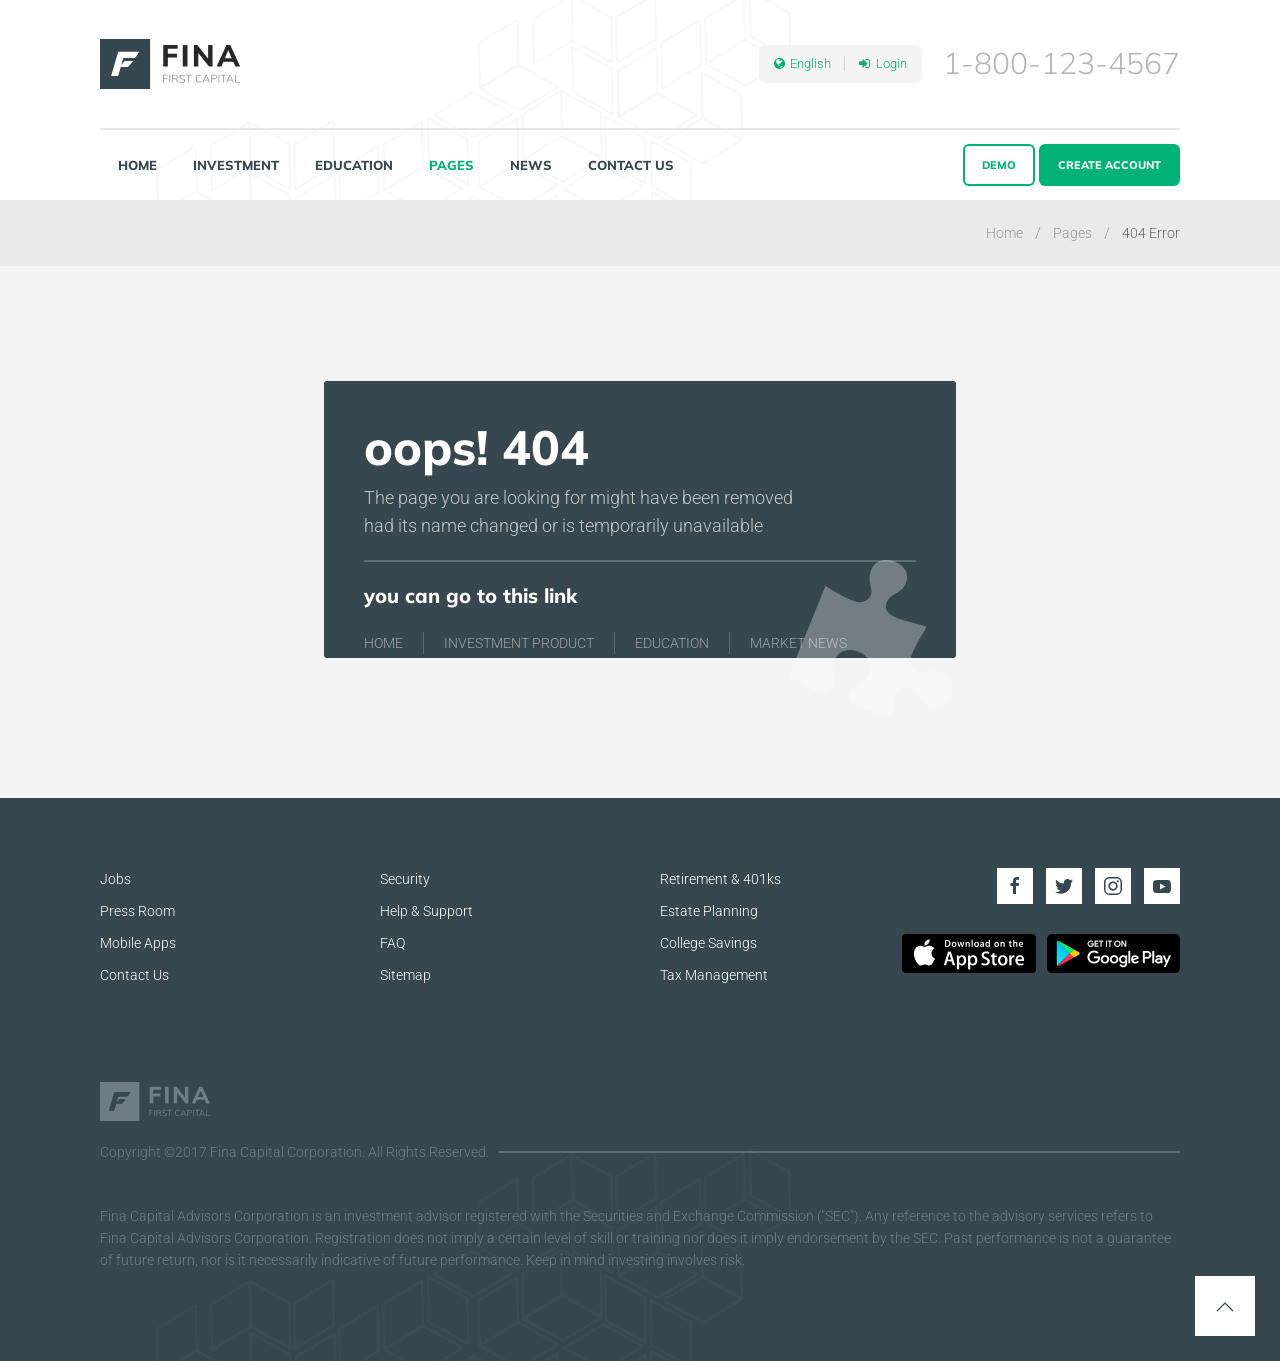
==== 404-error.html @ fc056fff "updt" ====
<!DOCTYPE html>
<html lang="en-gb" dir="ltr">

<head>
    <!-- Standard Meta -->
    <meta charset="utf-8">
    <meta name="format-detection" content="telephone=no" />
    <meta name="viewport" content="width=device-width, initial-scale=1">
    <!-- Site Properties -->
    <title>Fina - Financial HTML5 Template</title>
    <link rel="shortcut icon" href="images/favicon.ico" type="image/x-icon">
    <link rel="apple-touch-icon-precomposed" href="images/apple-touch-icon.png">
    <!-- Google Fonts -->
    <link href="https://fonts.googleapis.com/css?family=Muli:300,800" rel="stylesheet">
    <link href="https://fonts.googleapis.com/css?family=Roboto:300,400" rel="stylesheet">
    <!-- CSS -->
    <link rel="stylesheet" href="css/uikit.min.css">
    <link rel="stylesheet" href="css/style.css">
    <link rel="stylesheet" href="css/components/font-awesome.css"> </head>

<body>
    <header>
        <div class="uk-container">
            <div class="uk-grid">
                <div class="uk-width-2-5@l uk-width-1-3@m uk-width-1-4@s">
                    <!-- logo header begin -->
                    <div id="header-logo">
                        <a class="uk-logo" href="index.html"><img src="images/logo_header.svg" alt="fina finance" /></a>
                    </div>
                    <!-- logo header end -->
                </div>
                <div class="uk-width-3-5@l uk-width-2-3@m uk-width-3-4@s uk-visible@m">
                    <div class="uk-grid">
                        <div class="uk-width-1-2">
                            <div class="idz-mini-nav uk-align-right">
                                <form class="uk-display-inline">
                                    <div data-uk-form-custom="target: > * > span:last-child">
                                        <select>
                                            <option value="1">English</option>
                                            <option value="2">Indonesia</option>
                                        </select>
                                        <span>
                                            <span class="idz-globe"><i class="fa fa-globe"></i></span>
                                            <span></span>
                                        </span>
                                    </div>
                                </form> <a class="uk-button uk-display-inline" href=""><i class="fa fa-sign-in"></i>&nbsp; Login</a>
                            </div>
                        </div>
                        <div class="uk-width-1-2 phone-number">
                            <h2 class="uk-align-right">1-800-123-4567</h2>
                        </div>
                    </div>
                </div>
                <div class="uk-width-1-1">
                    <hr>
                    <!-- Main navigation begin -->
                    <nav class="uk-navbar-container uk-visible@m" data-uk-navbar style="z-index: 980;" data-uk-sticky="animation: uk-animation-slide-top; cls-active: uk-sticky; cls-inactive: uk-navbar-container; bottom: #offset">
                        <div class="uk-navbar-left">
                            <ul class="uk-navbar-nav">
                                <li> <a href="index.html">Home</a>
                                    <div class="uk-navbar-dropdown">
                                        <ul class="uk-nav uk-navbar-dropdown-nav idz-dropdown-nopadding">
                                            <li><a href="index-layout2.html">Homepage 2</a></li>
                                            <li><a href="index-layout3.html">Homepage 3</a></li>
                                            <li><a href="index-layout4.html">Homepage 4</a></li>
                                        </ul>
                                    </div>
                                </li>
                                <li><a href="investment.html">Investment</a></li>
                                <li><a href="education.html">Education</a></li>
                                <li class="uk-active"> <a href="">Pages</a>
                                    <div class="uk-navbar-dropdown uk-navbar-dropdown-width-2">
                                        <div class="uk-navbar-dropdown-grid uk-child-width-1-2" data-uk-grid>
                                            <div>
                                                <ul class="uk-nav uk-navbar-dropdown-nav">
                                                    <li class="uk-nav-header">Example Pages</li>
                                                    <li><a href="about.html">About Us</a></li>
                                                    <li><a href="team.html">Our Team</a></li>
                                                    <li><a href="testimonials.html">Testimonials</a></li>
                                                    <li><a href="faq.html">FAQ</a></li>
                                                    <li><a href="sitemap.html">Sitemap</a></li>
                                                    <li class="uk-active"><a href="404-error.html">404 Error</a></li>
                                                </ul>
                                            </div>
                                            <div>
                                                <ul class="uk-nav uk-navbar-dropdown-nav">
                                                    <li class="uk-nav-header">Element</li>
                                                    <li><i class="fa fa-columns"></i><a href="column-table.html">Column &amp; Table</a></li>
                                                    <li><i class="fa fa-list-ol"></i><a href="button-list.html">Button &amp; List</a></li>
                                                    <li><i class="fa fa-font"></i><a href="typography.html">Typography</a></li>
                                                    <li><i class="fa fa-clone"></i><a href="card-hero.html">Card &amp; Hero Box</a></li>
                                                    <li><i class="fa fa-folder-open-o"></i><a href="tab-accordion.html">Tab &amp; Accordion</a></li>
                                                    <li><i class="fa fa-refresh"></i><a href="alert-progress.html">Alert &amp; Progress</a></li>
                                                </ul>
                                            </div>
                                        </div>
                                    </div>
                                </li>
                                <li><a href="news.html">News</a></li>
                                <li><a href="contact.html">Contact Us</a></li>
                            </ul>
                        </div>
                        <div class="uk-navbar-right uk-visible@l">
                            <div data-uk-margin> <a class="uk-button uk-button-default" href="">Demo</a> <a class="uk-button uk-button-primary" href="">Create Account</a> </div>
                        </div>
                    </nav>
                    <!-- Main navigation end -->
                    <!-- Mobile navigation begin -->
                    <a class="uk-button uk-align-center idz-mobile-nav uk-hidden@m" href="#modal-full" data-uk-icon="icon: menu" data-uk-toggle>Menu</a>
                    <div id="modal-full" class="uk-modal-full" data-uk-modal>
                        <div class="uk-modal-dialog">
                            <button class="uk-modal-close-full uk-close-large" type="button" data-uk-close></button>
                            <div data-uk-height-viewport>
                                <div class="uk-position-cover uk-overlay uk-overlay-primary uk-flex uk-flex-center uk-flex-middle">
                                    <ul class="uk-nav-primary uk-nav-parent-icon" data-uk-nav>
                                        <li class="uk-parent"> <a href="#">Home</a>
                                            <ul class="uk-nav-sub">
                                                <li><a href="index.html">Homepage 1</a></li>
                                                <li><a href="index-layout2.html">Homepage 2</a></li>
                                                <li><a href="index-layout3.html">Homepage 3</a></li>
                                                <li><a href="index-layout4.html">Homepage 4</a></li>
                                            </ul>
                                        </li>
                                        <li><a href="investment.html">Investment</a></li>
                                        <li><a href="education.html">Education</a></li>
                                        <li class="uk-active uk-parent"> <a href="#">Pages</a>
                                            <ul class="uk-nav-sub">
                                                <li><a href="about.html">About Us</a></li>
                                                <li><a href="team.html">Our Team</a></li>
                                                <li><a href="testimonials.html">Testimonials</a></li>
                                                <li><a href="faq.html">FAQ</a></li>
                                                <li><a href="sitemap.html">Sitemap</a></li>
                                                <li><a href="404-error.html">404 Error</a></li>
                                            </ul>
                                        </li>
                                        <li><a href="news.html">News</a></li>
                                        <li><a href="contact.html">Contact</a></li>
                                    </ul>
                                </div>
                            </div>
                        </div>
                    </div>
                    <!-- Mobile navigation end -->
                </div>
            </div>
        </div>
    </header>
    <section id="pagetitle-container">
        <div class="uk-container">
            <div class="uk-grid">
                <div class="uk-width-1-1">
                    <!-- Breadcrumb begin -->
                    <ul class="uk-breadcrumb uk-margin-top uk-float-right">
                        <li><a href="#">Home</a></li>
                        <li><a href="#">Pages</a></li>
                        <li><a href="#">404 Error</a></li>
                    </ul>
                    <!-- Breadcrumb end -->
                </div>
            </div>
        </div>
    </section>
    <section class="uk-margin-large-bottom">
        <div class="uk-container">
            <div class="uk-grid">
                <div class="uk-width-3-5@l uk-width-3-5@m uk-width-1-1@s uk-align-center uk-margin-large-top uk-margin-large-bottom">
                    <div class="uk-card uk-card-secondary uk-card-body idz-404-background">
                        <h1 class="uk-heading-primary uk-margin-remove-bottom">oops! 404</h1>
                        <p class="uk-text-lead uk-margin-small-top">The page you are looking for might have been removed
                            <br/>had its name changed or is temporarily unavailable</p>
                        <hr/>
                        <h4 class="uk-margin-remove-top">you can go to this link</h4>
                        <ul class="uk-subnav uk-subnav-divider" data-uk-margin>
                            <li><a href="#">Home</a></li>
                            <li><a href="#">Investment Product</a></li>
                            <li><a href="#">Education</a></li>
                            <li><a href="#">Market News</a></li>
                        </ul>
                    </div>
                </div>
            </div>
        </div>
    </section>
    <footer>
        <div class="uk-container uk-light">
            <div class="uk-grid uk-margin-large-top">
                <div class="uk-width-1-4@l uk-width-1-5@m uk-width-1-3@s">
                    <ul class="uk-list">
                        <li><a href="#">Jobs</a></li>
                        <li><a href="#">Press Room</a></li>
                        <li><a href="#">Mobile Apps</a></li>
                        <li><a href="#">Contact Us</a></li>
                    </ul>
                </div>
                <div class="uk-width-1-4@l uk-width-1-5@m uk-width-1-3@s">
                    <ul class="uk-list">
                        <li><a href="#">Security</a></li>
                        <li><a href="#">Help &amp; Support</a></li>
                        <li><a href="#">FAQ</a></li>
                        <li><a href="#">Sitemap</a></li>
                    </ul>
                </div>
                <div class="uk-width-1-4@l uk-width-1-5@m uk-width-1-3@s">
                    <ul class="uk-list">
                        <li><a href="#">Retirement &amp; 401ks</a></li>
                        <li><a href="#">Estate Planning</a></li>
                        <li><a href="#">College Savings</a></li>
                        <li><a href="#">Tax Management</a></li>
                    </ul>
                </div>
                <div class="uk-width-1-4@l uk-width-2-5@m uk-width-1-1@s">
                    <div class="uk-align-right idz-footer-adjust">
                        <a href="" class="uk-icon-button uk-margin-small-right" data-uk-icon="icon: facebook"></a>
                        <a href="" class="uk-icon-button  uk-margin-small-right" data-uk-icon="icon: twitter"></a>
                        <a href="" class="uk-icon-button  uk-margin-small-right" data-uk-icon="icon: instagram"></a>
                        <a href="" class="uk-icon-button" data-uk-icon="icon: youtube"></a>
                    </div>
                    <div class="idz-footer-download uk-visible@m">
                        <a href=""><img src="images/download_apple.png" alt=""></a>
                        <a href=""><img src="images/download_google.png" alt=""></a>
                    </div>
                </div>
                <div class="uk-width-1-1 uk-margin-large-top uk-margin-large-bottom">
                    <!-- logo footer begin -->
                    <div id="footer-logo">
                        <a class="uk-logo" href="index.html"><img src="images/logo_footer.svg" alt="fina finance" /></a>
                        <p><span>Copyright ©2017 Fina Capital Corporation. All Rights Reserved.</span></p>
                    </div>
                    <!-- logo footer end -->
                    <hr>
                    <div class="uk-margin-small-top">
                        <p>Fina Capital Advisors Corporation is an investment advisor registered with the Securities and Exchange Commission ("SEC"). Any reference to the advisory services refers to Fina Capital Advisors Corporation. Registration does not imply a certain level of skill or training nor does it imply endorsement by the SEC.​ Past performance is not a guarantee of future return, nor is it necessarily indicative of future performance. Keep in mind investing involves risk.</p>
                    </div>
                </div>
            </div>
        </div>
        <a class="uk-inline" href="#" data-uk-totop data-uk-scroll data-uk-scrollspy="cls: uk-animation-fade; hidden: true; offset-top: 100px; repeat: true"></a>
    </footer>
    <!-- Javascript -->
    <script src="js/jquery.js"></script>
    <script src="js/uikit.min.js"></script>
    <script src="js/uikit-icons.min.js"></script>
    <script src="js/config.js"></script>
</body>

</html>
---- css/style.css ----
/* ------------------------------------------------------------------
 * Indonez      : Fina - HTML Template
 * File         : style.css
 * Version      : 1.0
 * Author       : indonez - team
 * Author URI   : http://indonez.com
 *
 * Indonez Copyright 2015 All Rights Reserved.
 * ------------------------------------------------------------------ */

@import "mediaquery.css";

/* ------------------------------------------------------------------
   
[Table of contents]
    1. element
        1.1. global
        1.2. typhography
        1.3. header
        1.4. mainmenu
    1.5. slideshow
    2. uikit override
        2.1. uikit global
        2.2. uikit uikit typography
        2.3. uikit button
        2.4. uikit card
        2.5. uikit form
        2.6. uikit label
        2.7. uikit pagination        
        2.8. uikit breadcrumb
        2.9. uikit accordion
        2.10. uikit alert
        2.11. uikit dropcap
        2.12. uikit list
        2.13. uikit comment
        2.14. uikit progress
        2.15. uikit tab
        2.16. uikit table
    3. idz style
        3.1. idz global
        3.2. idz tab
        3.3. idz progress
        3.4. idz mobile menu
        3.5. idz stock ticker
        3.6. idz invest content
        3.7. idz resources content
        3.8. idz platform icon
        3.9. idz award logo and rating
        3.10. idz icon wrap
        3.11. idz badge
        3.12. idz stock card
        3.13. idz stock fee
        3.14. idz hero image
        3.15. idz custom backgroun
        3.16. idz article
        3.17. idz 404 content
        3.18. idz line chart
        3.13. idz stock fee
        3.19. idz testimonial
        3.20. idz education
        3.21. idz contact
        3.21. idz widget
    4. footer

------------------------------------------------------------------ */


/* [ 1.1. global ] */

body {
    background: #f4f4f4;
    font-family: 'Roboto', sans-serif;
    font-weight: 300;
    font-size: 15px;
    line-height: 26px;
    color: #788084
}

a,
.uk-link {
    color: #b4b4b4;
}

a:hover,
.uk-link:hover {
    color: #00b276 !important;
}

hr {
    border-top: 2px solid #e6e6e6;
}

pre {
    padding: 10px 15px;
    background: #f3f3f3 url(../images/pre_bg.gif) repeat 0 -9px;
    border: 1px solid #e8e8e8;
    border-radius: 4px;
    font: 12px / 18px Consolas, monospace, serif;
    color: #969696;
    word-break: break-all;
    word-wrap: break-word;
    white-space: pre;
    white-space: pre-wrap
}

audio {
    padding: 30px 0;
}


/* [ 1.2. typhography ] */

h1,
h2,
h3,
h4,
h5,
h6 {
    font-family: 'Muli', sans-serif;
    font-weight: 800;
    color: #37474f
}

h6,
.uk-h6 {
    font-size: 13px;
}

h6.uk-text-muted {
    color: #788084 !important;
}

.uk-heading-primary {
    font-size: 48px;
}

blockquote {
    margin: 0 0 5px 0 !important;
    font-size: 15px;
    line-height: 26px;
    color: #788084;
}

blockquote footer {
    background: none !important;
}


/* [ 1.3. header ] */

header {
    background: #fff url(../images/header_ornament.png) no-repeat 24% 0;
    padding-top: 39px;
}

header hr {
    position: relative;
    top: 39px;
}

#header-logo {
    width: 140px;
    position: relative;
    z-index: 999;
}

#header-logo2 {
    width: 50px;
    background: #fff;
    position: relative;
    z-index: 999;
}

header .phone-number h2 {
    color: #b6b6b6;
    font-size: 30px;
    font-weight: 300;
    margin-top: 5px;
}

.idz-mini-nav {
    font-size: 13px;
    padding: 0px 10px 0px 15px;
    background: #f4f4f4;
    border-radius: 6px;
    position: relative;
    top: 6px;
    right: -78px;
    color: #00b276;
}

.idz-mini-nav select {
    font-family: 'Roboto', sans-serif;
    font-size: 14px;
    border-right: 1px solid #ccc;
    padding: 0 8px;
}

.idz-mini-nav span.idz-globe {
    position: relative;
    margin-right: 2px;
    top: 0px;
}

.idz-mini-nav .uk-button {
    font-family: 'Roboto', sans-serif;
    font-weight: 300;
    font-size: 13px;
    border-left: 1px solid #d2d2d2;
    margin-left: 10px;
    padding: 0 5px 0 14px;
    text-transform: capitalize;
}

.idz-mini-nav .uk-button:hover {
    color: #00b276;
}

.idz-header-alt {
    background: transparent !important;
    margin-bottom: -200px
}

#pagetitle-container {
    height: 66px;
    background: #eaeaea;
}


/* [ 1.4. mainmenu ] */

header .uk-navbar-container:not(.uk-navbar-transparent) {
    background: transparent !important;
    margin-top: 39px;
}

header .uk-navbar-nav>li>a {
    padding: 22px 18px;
}

header .uk-navbar-nav>li>a:active,
header .uk-navbar-nav>li.uk-active>a {
    color: #00b276;
}

header .uk-navbar-nav>li>a {
    font-family: 'Muli', sans-serif;
    font-weight: 800;
    font-size: 13px;
    height: auto;
    color: #37474f;
}

header .uk-navbar-nav>li:hover>a,
header .uk-navbar-nav>li>a:focus,
header .uk-navbar-nav>li>a.uk-open {
    color: #00b276;
}

header .uk-navbar-right>ul li:last-child>a {
    padding-right: 0px;
}

header .uk-navbar-right div a.uk-button-primary:hover,
header .uk-navbar-right div a.uk-button-secondary:hover,
header .uk-navbar-right div a.uk-button-danger:hover {
    color: #fff !important;
}

.idz-dropdown-nopadding {
    margin-top: -14px;
    margin-bottom: -14px;
}

.uk-navbar-dropdown {
    background: #37474f;
    margin-top: -20px;
    padding: 25px 25px 28px 25px;
}

.uk-navbar-dropdown-grid> :not(.uk-first-column)::before {
    border-left: 1px solid #556269;
}

.uk-navbar-dropdown-grid.uk-grid-stack>.uk-grid-margin::before {
    border-top: 1px solid #556269;
}

header .uk-navbar-nav>li .uk-navbar-dropdown ul li>a {
    padding: 5px 0px;
    font-family: 'Muli', sans-serif;
    font-size: 14px;
    font-weight: normal;
    color: #afb5b9;
}

header .uk-navbar-nav>li .uk-navbar-dropdown ul li>a:hover,
header .uk-navbar-nav>li .uk-navbar-dropdown ul li.uk-active a,
header .uk-navbar-nav>li .uk-navbar-dropdown ul li.uk-active i,
header .uk-navbar-nav>li .uk-navbar-dropdown ul li:hover i {
    color: #fff !important;
}

.uk-navbar-dropdown ul li.uk-nav-header {
    font-family: 'Muli', sans-serif;
    font-weight: 800;
    font-size: 13px;
    color: #fff;
}

.uk-navbar-dropdown ul li i {
    width: 14px;
    margin: 10px 10px 0 0;
    color: #afb5b9;
    float: left;
}

.uk-sticky,
.uk-sticky2 {
    width: 100% !important;
    background: #fff !important;
    left: 0% !important;
}

.uk-sticky .uk-navbar-left:before,
.uk-sticky2 .uk-navbar-right:before {
    width: 70px;
    height: 70px;
    background-image: url(../images/logos/bibaabo_brand_mark.png) center;
    content: "";
}

.uk-sticky .uk-navbar-right:after {
    width: 18px;
    content: "";
}

.uk-sticky2 .uk-navbar-right {
    margin-left: 0px !important;
}

.uk-sticky2 .uk-navbar-right>ul li>a {
    color: #37474f !important;
}

.uk-sticky2 .uk-navbar-right>ul li:hover>a,
.uk-sticky2 .uk-navbar-right>ul li>a:active,
.uk-sticky2 .uk-navbar-right>ul li.uk-active>a {
    color: #00b276 !important;
}

.uk-sticky2 .uk-navbar-dropdown {
    top: 90px !important;
}

.uk-sticky2 .uk-navbar-nav>li .uk-navbar-dropdown ul li>a {
    color: #afb5b9 !important;
}

.uk-sticky2 .uk-navbar-nav>li .uk-navbar-dropdown ul li>a:hover,
.uk-sticky2 .uk-navbar-nav>li .uk-navbar-dropdown ul li.uk-active a,
.uk-sticky2 .uk-navbar-nav>li .uk-navbar-dropdown ul li:hover i {
    color: #fff !important;
}

.uk-sticky2 .uk-navbar-right>ul li>a.uk-button {
    position: absolute !important;
    right: 18px;
}

.uk-sticky2 .uk-navbar-right>ul li>a.uk-button-default {
    color: #00b276 !important;
    box-shadow: inset 0 0 0 2px rgba(0, 178, 118, 1) !important;
}

header.idz-header-alt .uk-navbar-container:not(.uk-navbar-transparent) {
    border-top: none;
    background: transparent;
    margin-top: 4px;
}

header.idz-header-alt .uk-navbar-right>ul li>a {
    font-family: 'Muli', sans-serif;
    font-weight: 800;
    font-size: 13px;
    padding: 8px 18px;
    height: auto;
    color: #fff;
}

header.idz-header-alt .uk-navbar-right>ul li>a.uk-button {
    font-size: 11px;
    margin-left: 20px;
    padding: 2px 19px;
}

header.idz-header-alt .uk-navbar-right>ul li>a.uk-button-default {
    box-shadow: inset 0 0 0 2px rgba(255, 255, 255, 1);
}

header.idz-header-alt .uk-navbar-right>ul li>a:active,
header.idz-header-alt .uk-navbar-right>li.uk-active>a {
    color: #fff;
}

header.idz-header-alt .uk-navbar-right>ul li:hover>a,
header.idz-header-alt .uk-navbar-right>ul li>a:focus,
header.idz-header-alt .uk-navbar-right>ul li>a.uk-open {
    color: #fff;
}


/* [ 1.5. Slideshow ] */

#slideshow-container {
    height: 500px;
    background: #eaeaea;
}

#slideshow-container2 {
    height: 782px;
    background: #eaeaea;
}

#slideshow-container2 ul.uk-slideshow-items .uk-container {
    top: 61%;
}

.uk-slideshow-items h1,
.uk-slideshow-items h3.idz-thin {
    color: #fff;
    text-shadow: 1px 1px 2px rgba(0, 0, 0, 0.4);
}

#slideshow-container ul.uk-dotnav,
#slideshow-container2 ul.uk-dotnav {
    top: -52px;
    position: relative;
}

#slideshow-container ul.uk-dotnav>*>*,
#slideshow-container2 ul.uk-dotnav>*>* {
    width: 8px;
    height: 8px;
    background-color: rgba(255, 255, 255, 0.2);
    border: none;
}

#slideshow-container ul.uk-dotnav>.uk-active>*,
#slideshow-container2 ul.uk-dotnav>.uk-active>* {
    background-color: rgba(255, 255, 255, 1);
}


/* [ 2.1. uikit global ] */

.uk-container {
    max-width: 1080px;
}

.uk-container-expand {
    max-width: none;
}

.uk-grid-divider> :not(.uk-first-column)::before {
    border-left: 2px solid #e6e6e6;
}

.uk-grid-divider.uk-grid-stack>.uk-grid-margin::before {
    border-top: 2px solid #e6e6e6;
}

.uk-background-primary {
    background-color: #00b276;
}

.uk-background-default {
    background-color: #fff;
}


/* [ 2.2. uikit typography ] */

.uk-text-lead {
    font-family: 'Roboto', sans-serif;
    font-weight: 300;
    font-size: 18px;
    line-height: 28px;
    color: #788084;
}

.uk-text-small {
    font-family: 'Roboto', sans-serif !important;
    font-size: 12px !important;
}

.uk-text-muted {
    color: #b5b5b5 !important;
}

.uk-text-success {
    color: #00b276 !important;
}

.uk-text-small {
    font-family: Arial;
    font-size: 11px;
    font-weight: normal;
    letter-spacing: 0.2px;
    line-height: 1.6;
}


/* [ 2.3. uikit button ] */

.uk-button {
    font-family: 'Muli', sans-serif;
    font-weight: 800;
    font-size: 11px;
    padding: 2px 19px;
}

.uk-button-default {
    background-color: transparent;
    color: #00b276;
    box-shadow: inset 0 0 0 2px rgba(0, 178, 118, 1);
    border: transparent;
    border-radius: 6px;
}

.uk-button-default:hover,
.uk-button-default:focus {
    color: #00b276;
}

.uk-button-primary {
    background-color: #00b276;
    border: transparent;
    border-radius: 6px;
}

.uk-button-primary:hover,
.uk-button-primary:focus {
    background-color: #00c381;
}

.uk-button-secondary {
    background-color: #37474f;
    border: transparent;
    border-radius: 6px;
}

.uk-button-secondary:hover,
.uk-button-secondary:focus {
    background-color: #4c5e67;
}

.uk-button-danger {
    background-color: #e74c3c;
    border: transparent;
    border-radius: 6px;
}

.uk-button-danger:hover,
.uk-button-danger:focus {
    background-color: #f0685a;
}

.uk-button-text {
    padding: 0px !important;
    color: #00b276;
}

.uk-button-text:hover,
.uk-button-text:focus {
    color: #00b276;
}

.uk-button-text::before {
    border-bottom: 1px solid #00b276;
}


/* [ 2.4. uikit card ] */

.uk-card-default {
    background: #fff;
    color: #666;
    box-shadow: 0 1px 6px rgba(0, 0, 0, 0.06);
    border: 1px solid #e5e1e1;
    border-radius: 3px;
}

.uk-card-primary {
    background: #00b276;
    border-radius: 3px;
}

.uk-card-secondary {
    background: #37474f;
    border-radius: 3px;
    box-shadow: none;
}


/* [ 2.5. uikit form ] */

.uk-input,
.uk-select,
.uk-textarea,
.uk-search-default .uk-search-input {
    padding: 0 12px;
    background: #fbfbfb;
    color: #666;
    border: 1px solid #dfdfdf;
    border-radius: 6px;
}

.uk-textarea {
    padding-top: 7px;
    padding-bottom: 7px;
}

.uk-input,
.uk-select:not([multiple]):not([size]) {
    height: 42px;
}

.uk-form-horizontal .uk-form-label {
    width: 100px;
}

.uk-form-horizontal .uk-form-controls {
    margin-left: 10px;
}

.uk-search-default .uk-search-input {
    padding-left: 20px;
    background: #fff;
    border-radius: 50px;
    box-shadow: 0 1px 6px rgba(0, 0, 0, 0.06);
    height: 48px;
}

.uk-search-default .uk-search-icon-flip {
    padding-right: 10px;
}


/* [ 2.6. uikit label ] */

.uk-label {
    padding: 7px 16px 6px 16px;
    line-height: 1.2;
    font-family: Arial;
    font-weight: bold;
    font-size: 9px;
    letter-spacing: 1px;
    border-radius: 50px;
}

.uk-label-success {
    background-color: #00b276 !important;
}

.uk-label-warning {
    background-color: #faa05a !important;
}

.uk-label-danger {
    background-color: #f0506e !important;
}

.uk-pagination {
    font-size: 16px;
}


/* [ 2.7. uikit pagination ] */

.uk-pagination>.uk-active>*,
.uk-pagination>*> :hover,
.uk-pagination>*> :focus {
    color: #00b276;
}

.uk-pagination-next {
    position: relative;
    top: -1px;
}


/* [ 2.8. uikit breadcrumb ] */

.uk-breadcrumb> :nth-child(n+2):not(.uk-first-column)::before {
    margin: 0 12px;
}


/* [ 2.9. uikit accordion ] */

.uk-accordion-title {
    padding: 14px 18px 14px 25px;
    background: #eaeaea;
    color: #707070;
    border: 1px solid #dedede;
    border-radius: 3px;
    font-size: 15px;
}

.uk-accordion-content {
    background: #fff;
    border: 1px solid #dedede;
    border-radius: 3px;
    padding: 22px 25px;
    margin-top: -10px;
}

.uk-accordion-title::after,
.uk-open>.uk-accordion-title::after {
    background-image: none;
    font-family: 'FontAwesome';
    font-size: 16px;
    src: url('../fonts/fontawesome-webfont.eot?v=4.7.0');
    src: url('../fonts/fontawesome-webfont.eot?#iefix&v=4.7.0') format('embedded-opentype'), url('../fonts/fontawesome-webfont.woff2?v=4.7.0') format('woff2'), url('../fonts/fontawesome-webfont.woff?v=4.7.0') format('woff'), url('../fonts/fontawesome-webfont.ttf?v=4.7.0') format('truetype'), url('../fonts/fontawesome-webfont.svg?v=4.7.0#fontawesomeregular') format('svg');
    content: "\f107";
    color: #838383;
    position: relative;
    top: 1px;
}

.uk-open>.uk-accordion-title::after {
    content: "\f106";
    position: relative;
    top: -1px;
}


/* [ 2.10. uikit alert ] */

.uk-alert-primary {
    background: #cce9f2;
    color: #3194b1;
    -webkit-box-shadow: 0 1px 2px 0 rgba(0, 0, 0, .1);
    -moz-box-shadow: 0 1px 2px 0 rgba(0, 0, 0, .1);
    box-shadow: 0 1px 2px 0 rgba(0, 0, 0, .1);
    border-radius: 4px;
    border: 1px solid #86cde3;
}

.uk-alert-success {
    background: #d8f1c6;
    color: #749958;
    -webkit-box-shadow: 0 1px 2px 0 rgba(0, 0, 0, .1);
    -moz-box-shadow: 0 1px 2px 0 rgba(0, 0, 0, .1);
    box-shadow: 0 1px 2px 0 rgba(0, 0, 0, .1);
    border-radius: 4px;
    border: 1px solid #b3cda1;
}

.uk-alert-warning {
    background: #fbf4dd;
    color: #978c68;
    -webkit-box-shadow: 0 1px 2px 0 rgba(0, 0, 0, .1);
    -moz-box-shadow: 0 1px 2px 0 rgba(0, 0, 0, .1);
    box-shadow: 0 1px 2px 0 rgba(0, 0, 0, .1);
    border-radius: 4px;
    border: 1px solid #d1c9ae;
}

.uk-alert-danger {
    background: #f9d9d9;
    color: #b55454;
    -webkit-box-shadow: 0 1px 2px 0 rgba(0, 0, 0, .1);
    -moz-box-shadow: 0 1px 2px 0 rgba(0, 0, 0, .1);
    box-shadow: 0 1px 2px 0 rgba(0, 0, 0, .1);
    border-radius: 4px;
    border: 1px solid #e1a1a1;
}


/* [ 2.11. uikit dropcap ] */

.uk-dropcap::first-letter,
.uk-dropcap>p:first-of-type::first-letter {
    font-family: 'Muli', sans-serif;
    font-weight: 800;
    font-size: 42px;
    line-height: 42px;
    margin: 7px 10px 0 0;
    color: #666;
}

.uk-dropcap.circle::first-letter,
.uk-dropcap.circle>p:first-of-type::first-letter {
    font-family: 'Muli', sans-serif;
    font-weight: 800;
    font-size: 24px;
    line-height: 42px;
    margin: 7px 10px 0 0;
    padding: 0 13px;
    background: #666;
    color: #fff;
    border-radius: 50%;
}

.uk-dropcap.square::first-letter,
.uk-dropcap.square>p:first-of-type::first-letter {
    font-family: 'Muli', sans-serif;
    font-weight: 800;
    font-size: 24px;
    line-height: 42px;
    margin: 7px 10px 0 0;
    padding: 0 13px;
    background: #666;
    color: #fff;
    border-radius: 4px;
}

@-moz-document url-prefix() {
    .uk-dropcap.circle::first-letter,
    .uk-dropcap.circle>p:first-of-type::first-letter,
    .uk-dropcap.square::first-letter,
    .uk-dropcap.square>p:first-of-type::first-letter {
        padding: 12px 13px;
    }
}


/* [ 2.12. uikit list ] */

.uk-list-bullet>li {
    padding-left: calc(1.2em + 6px);
}

.uk-list-bullet>li::before {
    background-position: 5% 60%;
}

[class*="idz-list"]>li::before {
    width: 2em;
    height: 1.5em;
    font-family: 'FontAwesome';
    src: url('../fonts/fontawesome-webfont.eot?v=4.7.0');
    src: url('../fonts/fontawesome-webfont.eot?#iefix&v=4.7.0') format('embedded-opentype'), url('../fonts/fontawesome-webfont.woff2?v=4.7.0') format('woff2'), url('../fonts/fontawesome-webfont.woff?v=4.7.0') format('woff'), url('../fonts/fontawesome-webfont.ttf?v=4.7.0') format('truetype'), url('../fonts/fontawesome-webfont.svg?v=4.7.0#fontawesomeregular') format('svg');
    font-weight: normal;
    font-style: normal;
    float: left;
}

.idz-list-check>li::before {
    content: "\f00c";
    color: #00b276;
}

.idz-list-star>li::before {
    font-size: 13px;
    content: "\f005";
    color: #f1c40f;
}

.idz-list-flag>li::before {
    font-size: 14px;
    content: "\f024";
    color: #40a3e3;
}

.idz-list-cog>li::before {
    content: "\f013";
    color: #7f8c8d;
}

.idz-list-plus>li::before {
    content: "\f0fe";
    color: #00b276;
}


/* [ 2.13. uikit comment ] */

.uk-comment-list>:nth-child(n+2) {
    margin-top: 30px;
}

.uk-comment-list .uk-comment~ul {
    margin: 30px 0 0 0;
}

.uk-comment-primary {
    padding: 20px 30px 30px 30px;
    background-color: #fff !important;
    box-shadow: 0 1px 6px rgba(0, 0, 0, 0.06);
    border: 1px solid #e5e1e1;
    border-radius: 3px;
}


/* [ 2.14. uikit progress ] */

.uk-progress {
    background-color: #eaeaea;
    height: 25px;
}

.uk-progress::-webkit-progress-bar {
    background-color: #eaeaea;
}


/* [ 2.15. uikit tab ] */

.uk-tab>.uk-active>a {
    border-color: #00b276;
}

.uk-tab-bottom>*>a {
    padding-top: 7px;
}


/* [ 2.16. uikit table ] */

.uk-table th {
    font-family: 'Muli', sans-serif;
    font-size: 11px;
    font-weight: 800;
    color: #37474F;
    background: #e2e2e2;
    border-bottom: none;
    text-transform: uppercase;
}

.uk-table td {
    font-size: 14px;
}

.uk-table-striped>tr:nth-of-type(odd),
.uk-table-striped tbody tr:nth-of-type(odd) {
    background: #eeeeee;
}

.uk-table-striped td {
    border-right: 1px solid #e2e2e2;
}

.uk-table-striped td:last-child,
.uk-table-striped th:last-child {
    border-right: none;
}


/* [ 3.1. idz global ] */

.idz-thin {
    font-weight: 300;
}

.idz-blockquote {
    border-left: 2px solid #e6e6e6;
    margin-left: 25px !important;
    padding-left: 25px;
}

.idz-iframe-video {
    position: relative;
    padding-bottom: 56.25%;
    height: 0;
    overflow: hidden;
    max-width: 100%;
    margin-bottom: 20px;
}

.idz-iframe-video iframe {
    position: absolute;
    top: 0;
    left: 0;
    width: 100%;
    height: 100%;
}

.idz-card-custom {
    border-bottom-left-radius: 0px;
    border-bottom-right-radius: 0px;
    box-shadow: none;
    border: none;
}

.idz-audio-wrap {
    margin: 30px 0 20px 0 !important;
}

.idz-trade-statistics h1 {
    font-size: 48px;
}

.idz-special-content {
    margin-left: -40px;
    margin-right: -40px;
    margin-bottom: -40px !important;
    padding: 25px 40px;
    border-bottom-left-radius: 3px;
    border-bottom-right-radius: 3px;
}

.idz-special-content h5 a {
    text-decoration: underline;
}


/* [ 3.2. idz tab ] */

.idz-tab-left .uk-tab>*>a {
    padding-right: 30px;
    padding-left: 0px;
    text-align: left;
}

.idz-tab-right .uk-tab>*>a {
    padding-left: 30px;
    padding-right: 0px;
    text-align: right;
}


/* [ 3.3. idz progress ] */

.idz-progress h6 {
    height: 10px;
    font-size: 11px;
    margin-bottom: -25px;
    padding: 5px 20px 10px 20px;
    background-color: rgba(255, 255, 255, 0.2);
    border-top-left-radius: 500px;
    border-bottom-left-radius: 500px;
    color: #fff;
    float: left;
    position: relative;
    z-index: 100;
}

.idz-progress.green .uk-progress::-webkit-progress-value {
    background-color: #00b276;
}

.idz-progress.green .uk-progress::-moz-progress-bar {
    background-color: #00b276;
}

.idz-progress.green .uk-progress::-ms-fill {
    background-color: #00b276;
}

.idz-progress.orange .uk-progress::-webkit-progress-value {
    background-color: #e67e22;
}

.idz-progress.orange .uk-progress::-moz-progress-bar {
    background-color: #e67e22;
}

.idz-progress.orange .uk-progress::-ms-fill {
    background-color: #e67e22;
}

.idz-progress.red .uk-progress::-webkit-progress-value {
    background-color: #e74c3c;
}

.idz-progress.red .uk-progress::-moz-progress-bar {
    background-color: #e74c3c;
}

.idz-progress.red .uk-progress::-ms-fill {
    background-color: #e74c3c;
}


/* [ 3.4. idz mobile menu ] */

.idz-mobile-nav {
    font-size: 16px;
    color: #37474f;
    position: relative;
    z-index: 999;
}

.idz-mobile-nav.uk-icon>* {
    margin: 0 10px !important;
    top: -1px !important;
    position: relative;
}

a.idz-mobile-nav:hover {
    text-decoration: none !important;
}


/* [ 3.5. idz stock ticker ] */

.idz-stock-ticker-container {
    height: 60px;
    background: #37474f !important;
    line-height: 54px;
}

.idz-stock-ticker-price {
    font-family: 'Muli', sans-serif;
    font-weight: 800;
    font-size: 13px;
    color: #fff;
}

.idz-stock-ticker-up {
    margin-left: 6px;
    color: #27ae60;
}

.idz-stock-ticker-down {
    margin-left: 6px;
    color: #f64747;
}

.ticker-up,
.ticker-down {
    font-family: 'FontAwesome';
    src: url('../fonts/fontawesome-webfont.eot?v=4.7.0');
    src: url('../fonts/fontawesome-webfont.eot?#iefix&v=4.7.0') format('embedded-opentype'), url('../fonts/fontawesome-webfont.woff2?v=4.7.0') format('woff2'), url('../fonts/fontawesome-webfont.woff?v=4.7.0') format('woff'), url('../fonts/fontawesome-webfont.ttf?v=4.7.0') format('truetype'), url('../fonts/fontawesome-webfont.svg?v=4.7.0#fontawesomeregular') format('svg');
    font-weight: normal;
    font-style: normal;
    font-size: 16px;
    padding-left: 8px;
    margin-right: 8px;
}

.ticker-up:before {
    content: "\f0d8";
}

.ticker-down:before {
    content: "\f0d7";
}


/*.idz-stock-container {
    height: 60px;
    background: #37474f !important;
}

.container .wrap {
    width: 99%;
    height: 32px;
    left: 9px;
    top: 13px;
    overflow: hidden;
    position: relative;
    line-height: 30px;
    font-size-adjust: none;
}

div.stockTicker {
    font-family: 'Muli', sans-serif;
    font-weight: 800;
    font-size: 13px;
    list-style-type: none;
    margin: 0;
    padding: 0;
    position: relative;
}

div.stockTicker span.quote {
    margin: 0;
    color: #fff;
    padding: 0 5px 0 38px;
}
.GreenText {
    color: #27ae60;
}

.RedText {
    color: #f64747;
}

.up_green, .down_red {
    font-family: 'FontAwesome';
    src: url('../fonts/fontawesome-webfont.eot?v=4.7.0');
    src: url('../fonts/fontawesome-webfont.eot?#iefix&v=4.7.0') format('embedded-opentype'), url('../fonts/fontawesome-webfont.woff2?v=4.7.0') format('woff2'), url('../fonts/fontawesome-webfont.woff?v=4.7.0') format('woff'), url('../fonts/fontawesome-webfont.ttf?v=4.7.0') format('truetype'), url('../fonts/fontawesome-webfont.svg?v=4.7.0#fontawesomeregular') format('svg');
    font-weight: normal;
    font-style: normal;
    font-size: 16px;
    padding-left: 5px;
    margin-right: 8px;
}

.up_green:before {
    content: "\f0d8";
}

.down_red:before {
    content: "\f0d7";
}*/


/* [ 3.6. idz invest content ] */

.idz-invest-product {
    background: url(../images/content/content_background1.png) no-repeat top center;
    padding: 45px 0 0 0;
}

.idz-invest-card {
    min-height: 200px;
    font-size: 13px;
    line-height: 22px;
}

.idz-invest-card i.fa {
    margin: 0 20px 18px 0 !important;
}

.uk-card-primary.idz-invest-card> :not([class*='uk-card-media']) {
    color: #fff;
}

.idz-invest-card.green {
    background: #1abc9c;
}

.idz-invest-card.blue {
    background: #3498db;
}

.idz-invest-card.purple {
    background: #9b59b6;
}

.idz-invest-card.midnight {
    background: #34495e;
}

.idz-invest-card.grey {
    background: #95a5a6;
}

.idz-invest-card.orange {
    background: #e67e22;
}

.idz-invest-platform .uk-card-default {
    border: none;
    box-shadow: none;
}

.idz-invest-hero h2 {
    margin-top: 12px;
    line-height: 52px;
    text-shadow: 0px 0px 30px rgba(0, 0, 0, 1);
}


/* [ 3.7. idz resources content ] */

.idz-resources-card {
    font-size: 13px;
    line-height: 22px;
}

.uk-card-primary.idz-resources-card> :not([class*='uk-card-media']) {
    color: #fff;
}

.idz-resources-card.red {
    background: #e74c3c;
}

.idz-resources-card.red i {
    color: #fff;
}

.idz-resources-card i {
    color: #00b276;
}


/* [ 3.8. idz platform icon ] */

.idz-platform-icon li {
    width: 24.1%;
    display: inline-block;
    font-family: 'Muli', sans-serif;
    font-weight: 800;
    font-size: 13px;
    text-align: center;
    color: #37474f;
}

.idz-platform-icon li i {
    width: 100%;
}


/* [ 3.9. idz award logo and rating ] */

.idz-award-container>* {
    margin-bottom: -18px !important;
}

.idz-award-logo h5 {
    color: #949494;
}

.idz-award-logo.small {
    margin-bottom: -25px;
}

.idz-award-logo.small h5 {
    font-size: 13px;
}

.idz-award-logo img {
    margin: -2px 0 0 10px;
}

.idz-award-logo.small img {
    width: 143.2px;
}

.idz-award-logo ul.uk-list.idz-award-rating {
    position: relative;
    top: -9px;
    left: -106px;
    margin-right: -104px;
}

.idz-award-logo.small ul.uk-list.idz-award-rating {
    top: -15px;
    left: -90px;
}

ul.uk-list.idz-award-rating li {
    margin-right: -3px;
    display: inline-block;
    font-size: 13px;
    color: #949494;
}

ul.uk-list.idz-award-rating.small li {
    font-size: 11px;
}

ul.uk-list.idz-award-rating.large li {
    font-size: 20px;
}

ul.uk-list.idz-award-rating.yellow li {
    color: #ecb000;
}

.idz-award-logo.alt {
    margin-bottom: 0px !important;
}

.idz-award-logo.alt img {
    margin-top: 5px;
}

.idz-award-logo.alt ul.uk-list.idz-award-rating {
    position: relative;
    top: -14px;
    left: -110px;
}

.idz-award-logo.alt ul.uk-list.idz-award-rating li {
    font-size: 13px;
    color: #949494;
    margin: 0px -3px -100px 0;
}

.idz-award-logo.alt ul.uk-list li {
    margin: 0px 0 -10px 0;
}


/* [ 3.10. idz icon wrap ] */

.idz-icon-circle {
    width: 80px;
    height: 80px;
    background: #00b276;
    color: #f4f4f4;
    border-radius: 50px;
    text-align: center;
    line-height: 92px;
}

.idz-icon-circle.large {
    width: 125px;
    height: 125px;
    border-radius: 100px;
    line-height: 168px;
}

.idz-icon-circle.white {
    background: #fff;
    color: #00b276;
}


/* [ 3.11. idz badge ] */

.idz-badge-circle {
    width: 120px;
    height: 98px;
    padding-top: 22px;
    background: #fff;
    color: #f4f4f4;
    border: 3px solid #00b276;
    box-shadow: 0 0 0pt 7pt #fff;
    border-radius: 100px;
    text-align: center;
    line-height: 88px;
    float: left;
    transform: rotate(9deg);
}

.idz-badge-circle h5 {
    font-size: 13px;
    font-weight: bold;
    text-transform: uppercase;
    color: #00b276;
}

.idz-badge-circle h3 {
    font-size: 32px;
    margin: -20px 0 -40px 0;
    text-transform: uppercase;
    color: #00b276;
}


/* [ 3.12. idz stock card ] */

.idz-stocks-card h6 span {
    font-weight: normal;
    border-left: 2px solid #e6e6e6;
    margin-left: 12px;
    padding-left: 12px;
    color: #788084;
}

.idz-stocks-card p {
    margin: 4px 0 -4px 0 !important;
    font-size: 24px;
    color: #37474F;
}

.idz-stocks-card p span {
    font-size: 15px;
    margin-left: 10px;
}

.idz-stocks-card2 {
    margin-bottom: 20px;
    padding: 12px 14px;
}

.idz-stocks-card2 p {
    margin: 4px 0 -4px 0 !important;
    font-size: 18px;
    color: #37474F;
}

.idz-stocks-card2 p span {
    font-size: 13px;
    margin-left: 10px;
}

.idz-stocks-card p span.price-up,
.idz-stocks-card2 p span.price-up {
    color: #27AE60;
}

.idz-stocks-card p span.price-down,
.idz-stocks-card2 p span.price-down {
    color: #F64747;
}


/* [ 3.13. idz stock fee ] */

.idz-stocks-fee h3 {
    color: #949494;
}

.idz-stocks-fee h1 {
    font-size: 74px;
    font-weight: 300;
    color: #949494;
    margin: -70px 0 30px 0;
}

.idz-stocks-fee span.idz-dollar {
    font-size: 56px;
    margin-right: -30px;
    top: -6px;
    position: relative;
}

.idz-stocks-fee span.idz-fee {
    font-size: 128px;
    margin-right: -20px;
    top: 39px;
    position: relative;
}

.idz-stocks-fee .fa {
    margin: -170px -10px 0 0;
    font-size: 120px;
    color: #eaeaea;
}


/* [ 3.14. idz hero image ] */

.idz-hero-image {
    width: 113%;
    position: relative;
    top: -85px;
    right: -41px;
    margin-bottom: -60px;
    float: right;
}


/* [ 3.15. idz custom background ] */

.idz-invest-content {
    background: #3d3a3b url(../images/content/content_background5.jpg) no-repeat top center;
}

.idz-create-account {
    background: #fff url(../images/content/content_background3.png) no-repeat top right;
    border-top: 1px solid #eceaea;
}

.idz-quote-background {
    background: #37474f url(../images/content/wb_quote.png) no-repeat right;
}

.idz-white-background {
    background: #fff;
    border-top: 1px solid #eceaea;
}


/* [ 3.16. idz article ] */

.idz-article p.uk-article-meta {
    position: relative;
    top: 30px;
    margin-bottom: 33px;
}

.idz-article span.uk-label {
    position: relative;
    top: -7px;
    margin: 10px 10px 0 0;
}

.idz-article .uk-icon-button {
    background-color: rgba(55, 71, 79, 1);
    color: rgba(255, 255, 255, 1);
}

.idz-article .uk-icon-button.twitter {
    background-color: rgba(95, 168, 220, 1);
    color: rgba(255, 255, 255, 1);
}

.idz-article .uk-icon-button.facebook {
    background-color: rgba(58, 90, 152, 1);
    color: rgba(255, 255, 255, 1);
}

.idz-article .uk-icon-button.linkedin {
    background-color: rgba(0, 120, 181, 1);
    color: rgba(255, 255, 255, 1);
}

.uk-article i.fa {
    font-size: 19px;
}

.uk-article h6.uk-article-meta {
    font-size: 13px;
    margin-bottom: -25px;
    padding-top: 0px;
}

.uk-article p.uk-article-meta {
    font-family: Arial;
    font-size: 11px;
    font-weight: normal;
    text-transform: uppercase;
    margin-top: -13px;
}

.uk-article h5 a.uk-link-reset {
    color: #00b276 !important;
}

.uk-article h5 a.uk-button-text::before {
    border-bottom: 1px solid #00b276;
}

.idz-link-background a:hover {
    color: #fff !important;
}


/* [ 3.17. idz 404 content ] */

.idz-link-background::after,
.idz-404-background::after {
    font-family: 'FontAwesome';
    src: url('../fonts/fontawesome-webfont.eot?v=4.7.0');
    src: url('../fonts/fontawesome-webfont.eot?#iefix&v=4.7.0') format('embedded-opentype'), url('../fonts/fontawesome-webfont.woff2?v=4.7.0') format('woff2'), url('../fonts/fontawesome-webfont.woff?v=4.7.0') format('woff'), url('../fonts/fontawesome-webfont.ttf?v=4.7.0') format('truetype'), url('../fonts/fontawesome-webfont.svg?v=4.7.0#fontawesomeregular') format('svg');
    font-size: 80px;
    position: relative;
    right: -96%;
    margin-bottom: -44px;
}

.idz-link-background::after,
.idz-404-background::after {
    content: "\f0c1";
    color: rgba(255, 255, 255, 0.3);
}

.idz-404-background::after {
    font-size: 170px;
    top: -20px;
    right: -80%;
    margin-bottom: -64px;
}

.idz-404-background::after {
    content: "\f12e";
    transform: rotate(22deg);
}

.idz-404-background {
    margin-top: 45px;
}

@supports (-ms-ime-align:auto) {
    .idz-404-background ul.uk-subnav {
        margin-bottom: 55px;
    }
}


/* [ 3.18. idz line chart ] */

.idz-line-chart1 {
    width: 155px;
    height: 86px;
    margin: 8px 20px 12px 0;
}

.idz-line-chart2 {
    height: 90px;
    margin-bottom: -1px;
}


/* [ 3.19. idz testimonial ] */

.idz-testimonials .uk-card-small {
    padding: 28px 28px;
}

.idz-testimonials .uk-card:before {
    width: 25px;
    height: 17px;
    background: #fff;
    content: '';
    position: absolute;
    z-index: 999;
    left: 47px;
    bottom: 0;
    margin-left: -7px
}

.idz-testimonials .uk-card:after {
    width: 17px;
    height: 17px;
    background: #fff;
    -webkit-border-radius: 3px;
    -moz-border-radius: 3px;
    border-radius: 3px;
    border: 1px solid #e5e5e5;
    content: '';
    position: absolute;
    z-index: 888;
    left: 50px;
    bottom: -6px;
    margin-left: -7px;
    transform: rotate(45deg);
    -ms-transform: rotate(45deg);
    -webkit-transform: rotate(45deg)
}

.idz-testimonials img {
    width: 65px;
    height: 65px;
}

.idz-testimonials h6 {
    margin: 4px 0 -4px 0;
}


/* [ 3.20. idz education ] */

.idz-education {
    padding: 10px 0;
}

.idz-education .uk-button-default {
    margin: 0 3px;
}

.idz-education .fa {
    color: #00b276;
}

.idz-education span.uk-text-top {
    top: 10px;
    position: relative;
}

.idz-education p.uk-margin-left {
    top: 4px;
    position: relative;
}


/* [ 3.21. idz contact ] */

#map {
    width: 100%;
    height: 360px;
    margin: -2px 0 0 -1px;
    background: #f6f6f6;
    border-bottom-left-radius: 3px;
    border-bottom-right-radius: 3px;
    box-shadow: 0 1px 6px rgba(0, 0, 0, 0.06);
    border: 1px solid #e5e1e1;
    border-top: none;
    float: left
}

.idz-list-contact li span.uk-label {
    font-size: 11px;
    position: relative;
    top: -1px;
    margin-left: -29px;
}

.idz-contact-loading {
    margin-top: 8px;
}

.idz-contact-loading span {
    margin-right: 8px;
    position: relative;
    top: -2px;
}


/* [ 3.22. idz widget ] */

.idz-widget-card {
    padding: 26px;
}

.idz-categories-widget li a,
.idz-archive-widget li a {
    color: #788084;
}

.idz-categories-widget li a span {
    position: relative;
    top: 4px;
}

.idz-popular-widget.uk-list-divider>li:nth-child(n+2) {
    margin-top: 15px;
    padding-top: 15px;
}

.idz-popular-widget li img {
    width: 90px;
    height: 80px;
}

.idz-popular-widget li a {
    color: #788084;
    position: relative;
    top: 0px;
}

.idz-popular-widget li span {
    width: 100%;
    font-family: 'Muli', sans-serif;
    font-weight: 800;
    font-size: 10px;
    margin: 5px 0 -10px 0;
    float: left;
}

.idz-popular-widget li a span {
    color: #00b276;
}

.idz-archive-widget li a span {
    position: relative;
    top: 1px;
}

.idz-tag-cloud a.uk-label {
    border-radius: 4px;
    margin-bottom: 3px;
}

.idz-tag-cloud a.uk-label:hover {
    color: #fff;
    text-decoration: none;
}


/* [ 3. footer ] */

footer {
    font-size: 14px;
    line-height: 22px;
    background: #37474f url(../images/footer_ornament.png) no-repeat 24% 100%;
}

footer p {
    color: #707d84;
}

footer hr {
    position: relative;
    z-index: 99;
    top: -32px;
}

footer .uk-icon-button {
    border-radius: 0px;
}

footer .uk-light .uk-icon-button {
    background-color: rgba(255, 255, 255, 1);
    color: rgba(55, 71, 79, 1);
}

footer .uk-light .uk-icon-button:hover {
    background-color: rgba(255, 255, 255, 0.5);
    color: rgba(55, 71, 79, 1) !important;
}

#footer-logo img {
    width: 110px;
}

#footer-logo span {
    background-color: #37474f;
    padding-right: 10px;
    position: relative;
    z-index: 100;
}

.idz-footer-download a:first-child {
    position: relative;
    left: -38px;
    float: left;
}

.idz-footer-download a:last-child {
    position: relative;
    top: -39px;
    float: right;
}

.uk-totop {
    width: 50px;
    height: 50px;
    text-align: center;
    line-height: 48px;
    margin-top: -60px;
    background-color: rgba(255, 255, 255, 1) !important;
    color: rgba(55, 71, 79, 1) !important;
    position: relative !important;
    right: 25px;
    bottom: 25px;
    float: right;
}
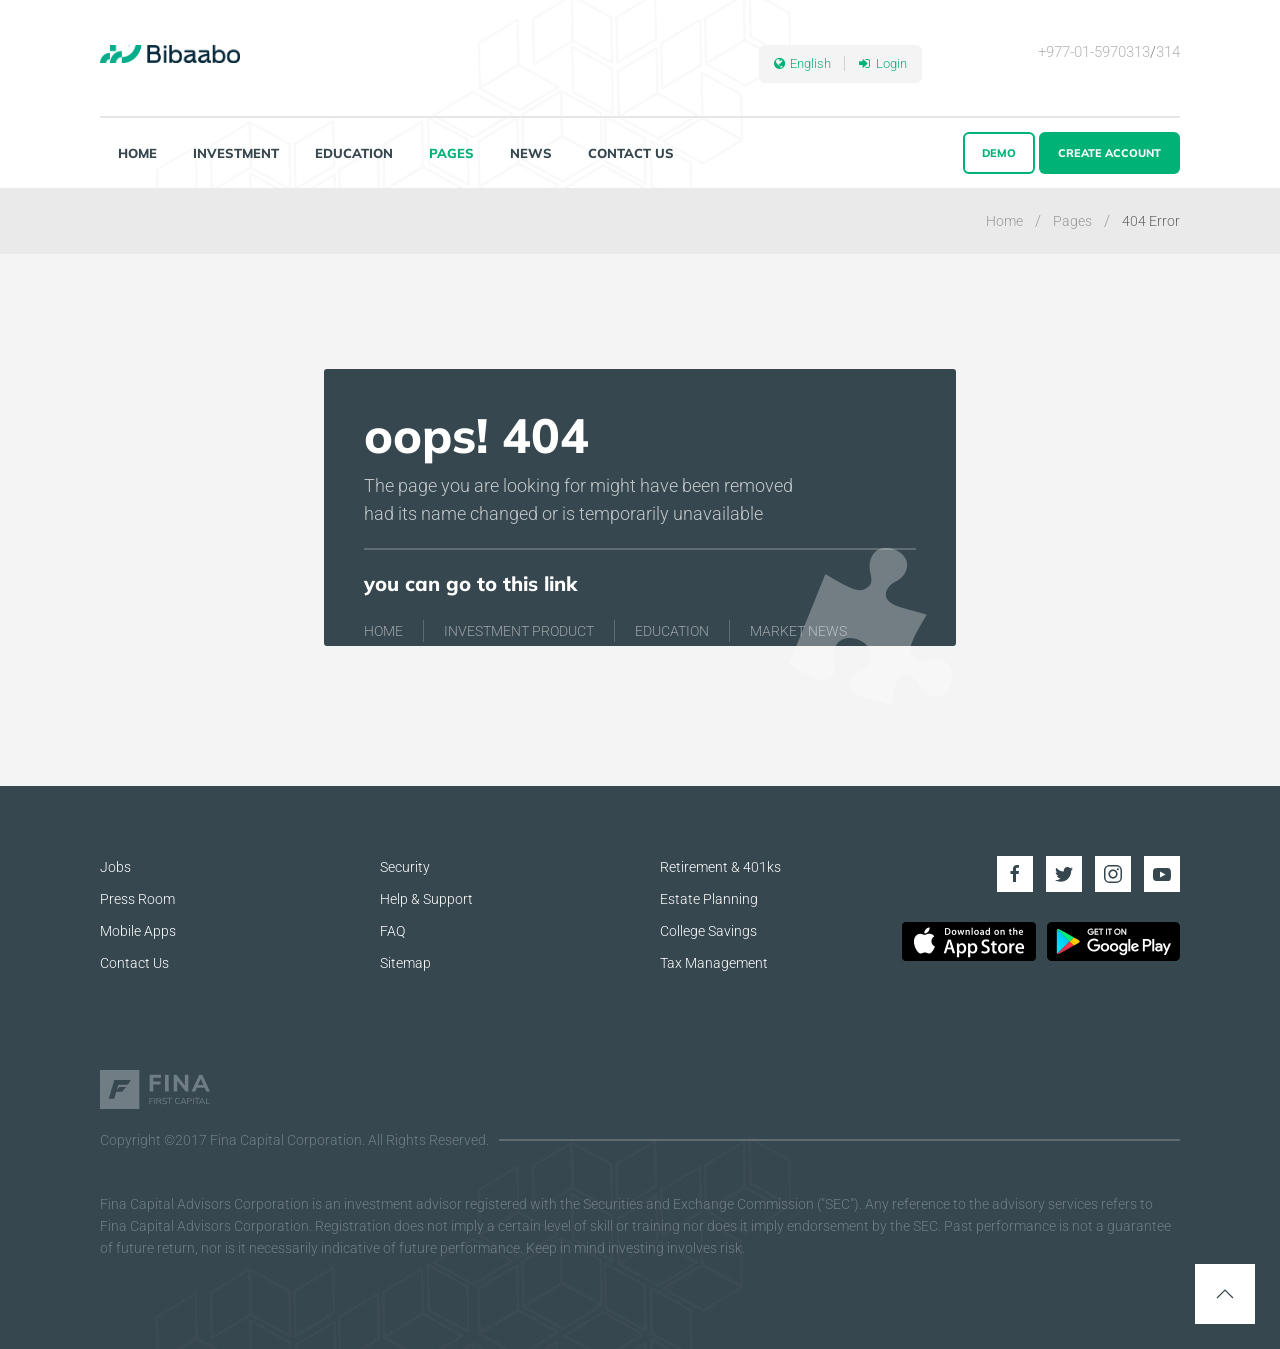
==== commit a6581072: "Changes made to header, broken link and title" ====
--- a/404-error.html
+++ b/404-error.html
@@ -7,7 +7,7 @@
     <meta name="format-detection" content="telephone=no" />
     <meta name="viewport" content="width=device-width, initial-scale=1">
     <!-- Site Properties -->
-    <title>Fina - Financial HTML5 Template</title>
+    <title>Bibaabo: Making your financial life easier</title>
     <link rel="shortcut icon" href="images/favicon.ico" type="image/x-icon">
     <link rel="apple-touch-icon-precomposed" href="images/apple-touch-icon.png">
     <!-- Google Fonts -->
@@ -25,7 +25,8 @@
                 <div class="uk-width-2-5@l uk-width-1-3@m uk-width-1-4@s">
                     <!-- logo header begin -->
                     <div id="header-logo">
-                        <a class="uk-logo" href="index.html"><img src="images/logo_header.svg" alt="fina finance" /></a>
+                        <a class="uk-logo" href="index.html"><img src="images/logos/bibaabo-logo.png" alt="bibaabo-logo" /></a>
+
                     </div>
                     <!-- logo header end -->
                 </div>
@@ -48,7 +49,7 @@
                             </div>
                         </div>
                         <div class="uk-width-1-2 phone-number">
-                            <h2 class="uk-align-right">1-800-123-4567</h2>
+                            <p class="uk-align-right"><a href="tel: +97715970313">+977-01-5970313</a>/<a href="tel: +97715970314">314</a></p>
                         </div>
                     </div>
                 </div>
@@ -59,13 +60,13 @@
                         <div class="uk-navbar-left">
                             <ul class="uk-navbar-nav">
                                 <li> <a href="index.html">Home</a>
-                                    <div class="uk-navbar-dropdown">
+                                    <!-- <div class="uk-navbar-dropdown">
                                         <ul class="uk-nav uk-navbar-dropdown-nav idz-dropdown-nopadding">
                                             <li><a href="index-layout2.html">Homepage 2</a></li>
                                             <li><a href="index-layout3.html">Homepage 3</a></li>
                                             <li><a href="index-layout4.html">Homepage 4</a></li>
                                         </ul>
-                                    </div>
+                                    </div> -->
                                 </li>
                                 <li><a href="investment.html">Investment</a></li>
                                 <li><a href="education.html">Education</a></li>
